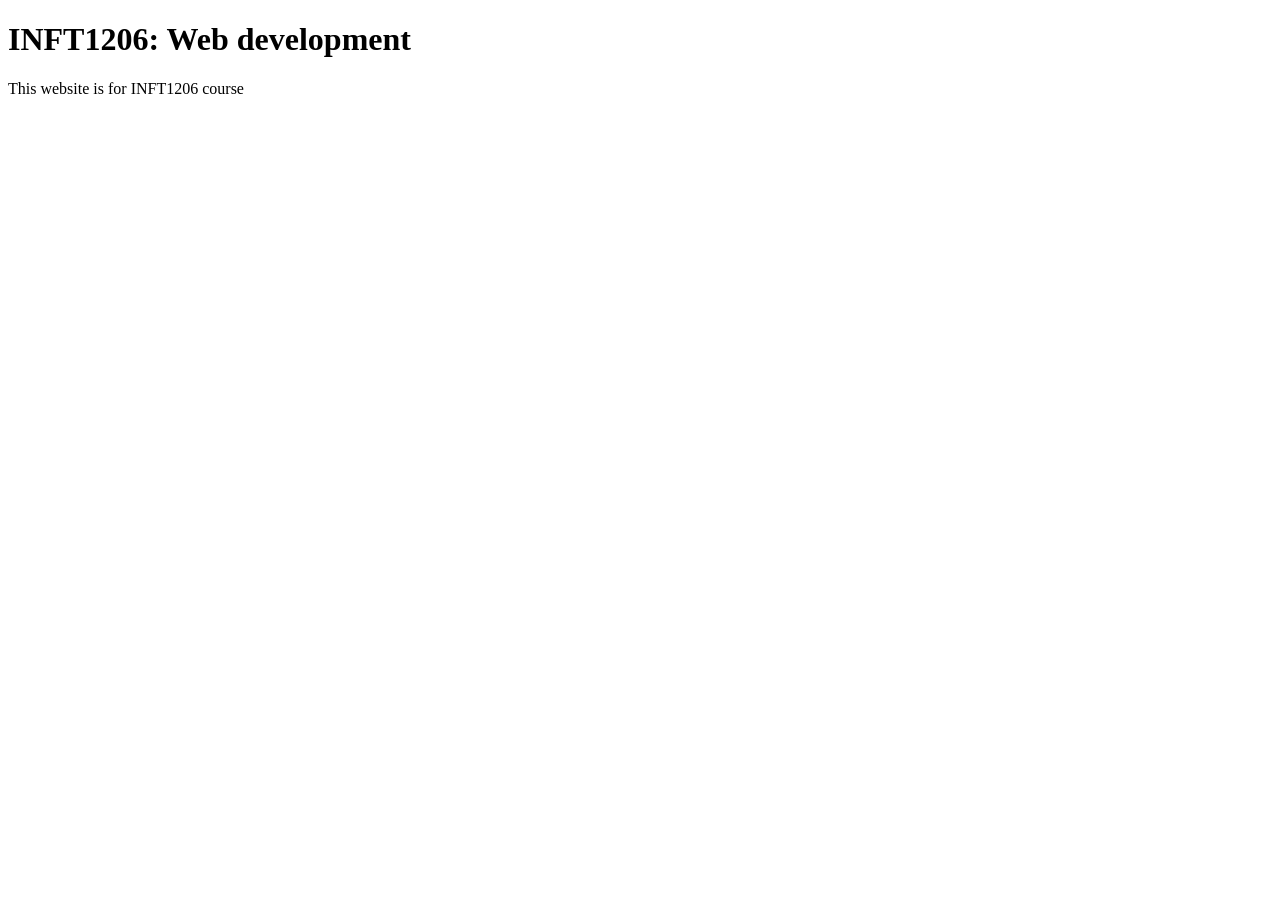
==== Index.html @ 903f85d5 "create index.html Create the main template then add two tags H1 and P." ====
<!DOCTYPE html>
<html lang="en">
<head>
    <meta charset="UTF-8">
    <meta name="viewport" content="width=device-width, initial-scale=1.0">
    <title>Document</title>
</head>
<body>
   <h1>INFT1206: Web development</h1> 
   <p>This website is for INFT1206 course</p>
</body>
</html>
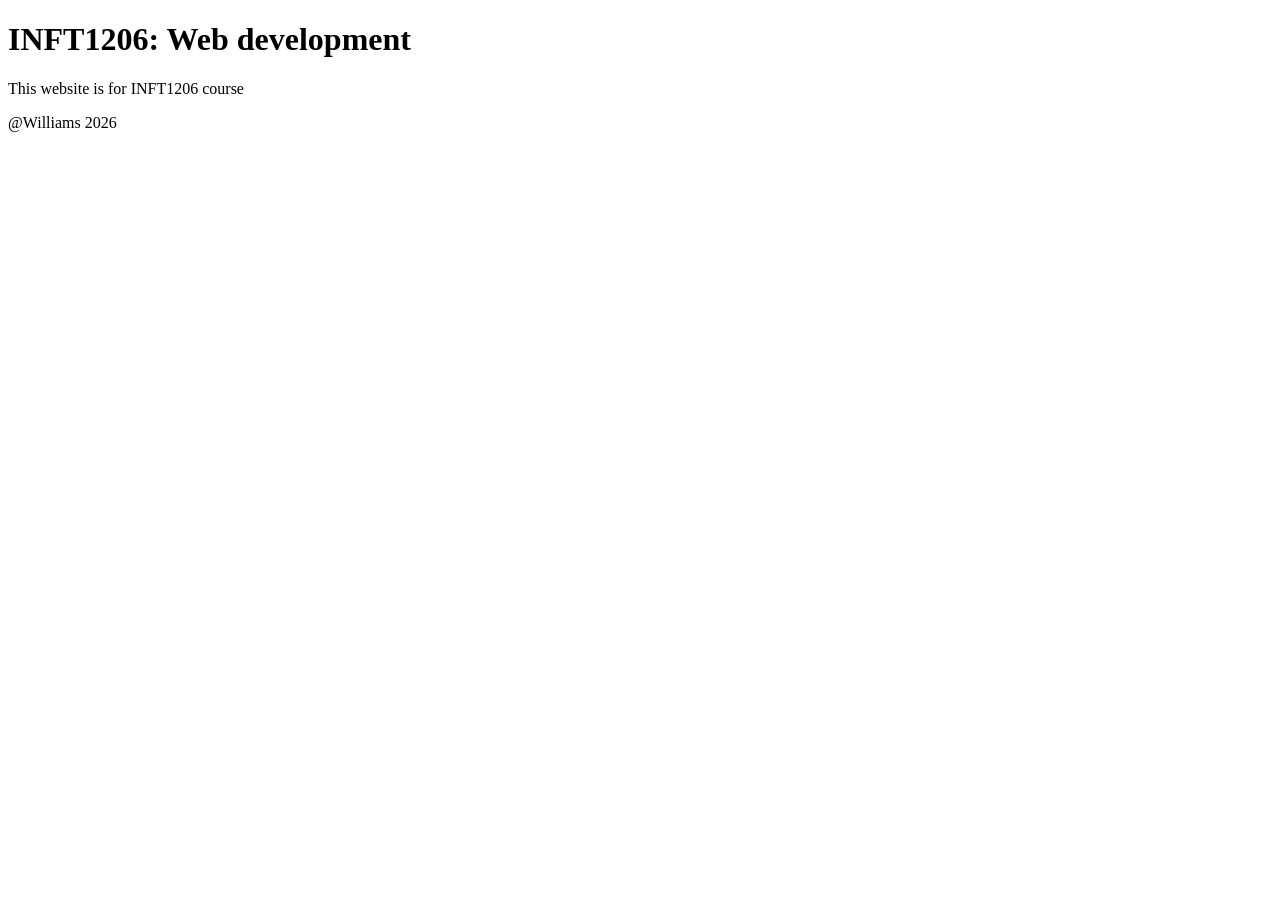
==== commit 60373289: "adding copyright" ====
--- a/Index.html
+++ b/Index.html
@@ -8,5 +8,6 @@
 <body>
    <h1>INFT1206: Web development</h1> 
    <p>This website is for INFT1206 course</p>
+   <p>@Williams 2026</p>
 </body>
 </html>
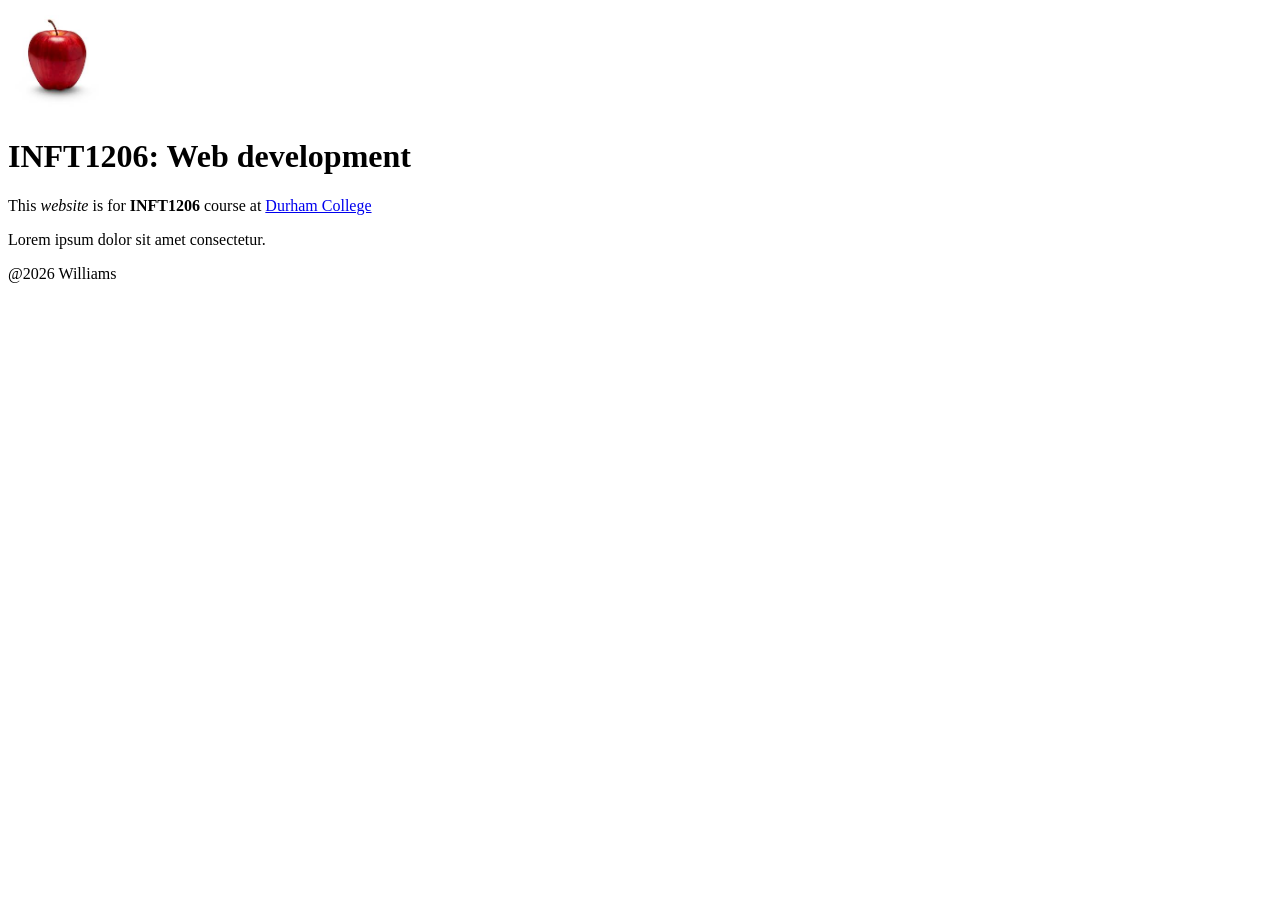
==== commit 29d57b6e: "Beginning initial start of assignment 1" ====
--- a/Index.html
+++ b/Index.html
@@ -6,8 +6,11 @@
     <title>Document</title>
 </head>
 <body>
+<img width="100" src="./img/apple.jpg" alt="my logo">
    <h1>INFT1206: Web development</h1> 
-   <p>This website is for INFT1206 course</p>
-   <p>@Williams 2026</p>
+   <a href="./week 1.html"></a>
+   <p>This <em>website</em> is for <strong>INFT1206</strong> course at <a target="_blank" href="https://durhamcollege.ca/">Durham College</a></p>
+   <p>Lorem ipsum dolor sit amet consectetur.</p>
+   <p>@2026 Williams </p>
 </body>
 </html>
